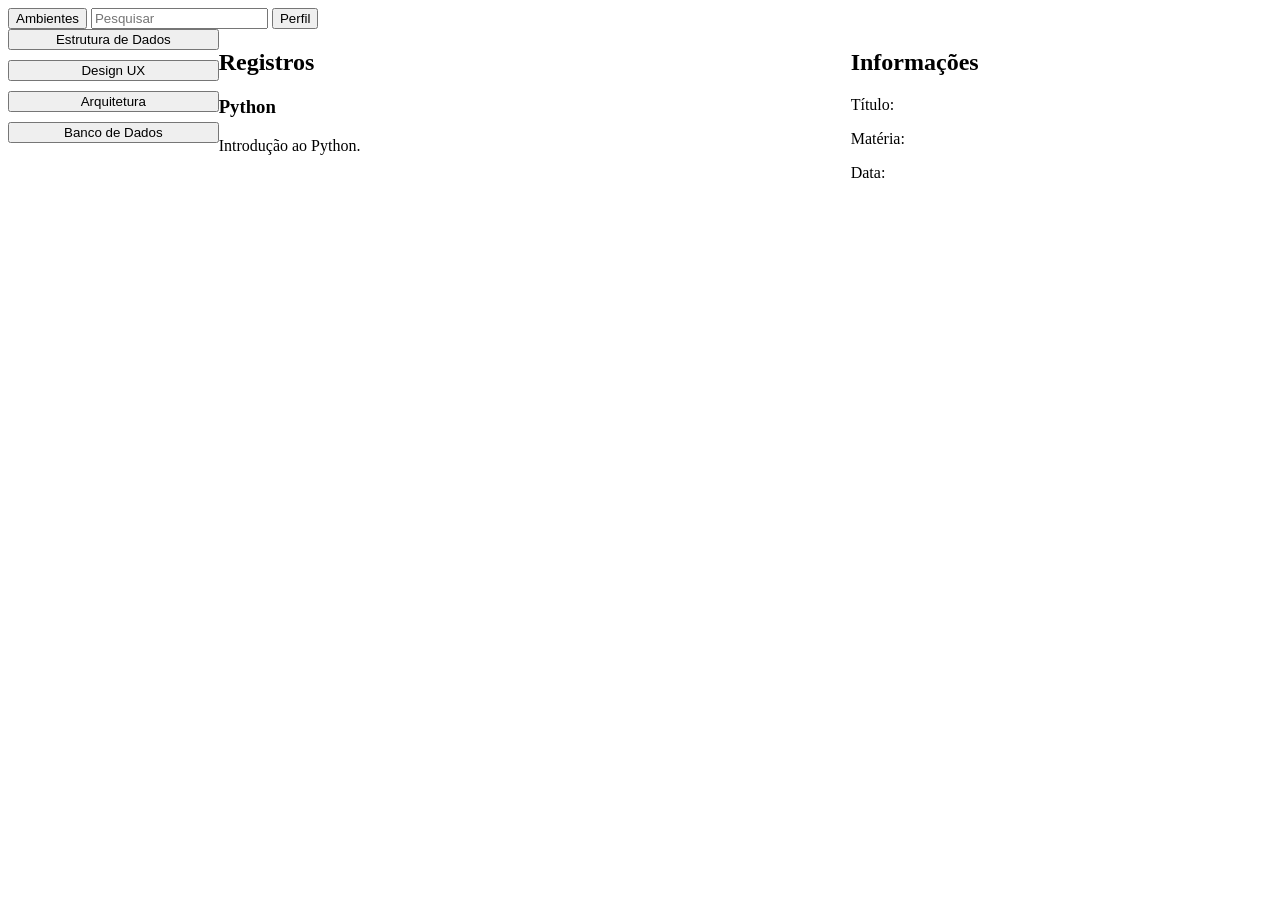
==== caderno/index-v1.html @ 22ff2bee "Começando a elaborar a estrutura base da interface" ====
<!DOCTYPE html>
<html lang="pt-br">
<head>
    <meta charset="UTF-8">
    <title>Caderno de Estudos</title>
    <link rel="stylesheet" href="style-v1.css">
</head>

<body>
    <header class="topbar">
        <button id="btnAmbient">Ambientes</button>
        <input
            type="text"
            placeholder="Pesquisar"
            id="buscar"
        />
        <button id="btnPerfil">Perfil</button>

    </header>

    <div class="layout">    
        <aside class="sidebar">
            <button>Estrutura de Dados</button>
            <button>Design UX</button>
            <button>Arquitetura</button>
            <button>Banco de Dados</button>
        </aside>

    <main class="content" id="listaRegistro">
        <h2>Registros</h2>
        <div class="card">
            <h3>Python</h3>
            <p>Introdução ao Python.</p>
        </div>

    </main>
    <aside class="details">

        <h2>Informações</h2>

        <p>Título:</p>

        <p>Matéria:</p>

        <p>Data:</p>

    </aside>
    </div>

</body>
---- caderno/style-v1.css ----
/*Index-V1*/
.layout{
    display: flex;
}
.sidebar{
    flex: 1;
    display: flex;
    flex-direction: column;
    gap: 10px;
}
.content{
    flex: 3;
}
.details{
    flex:2;
}
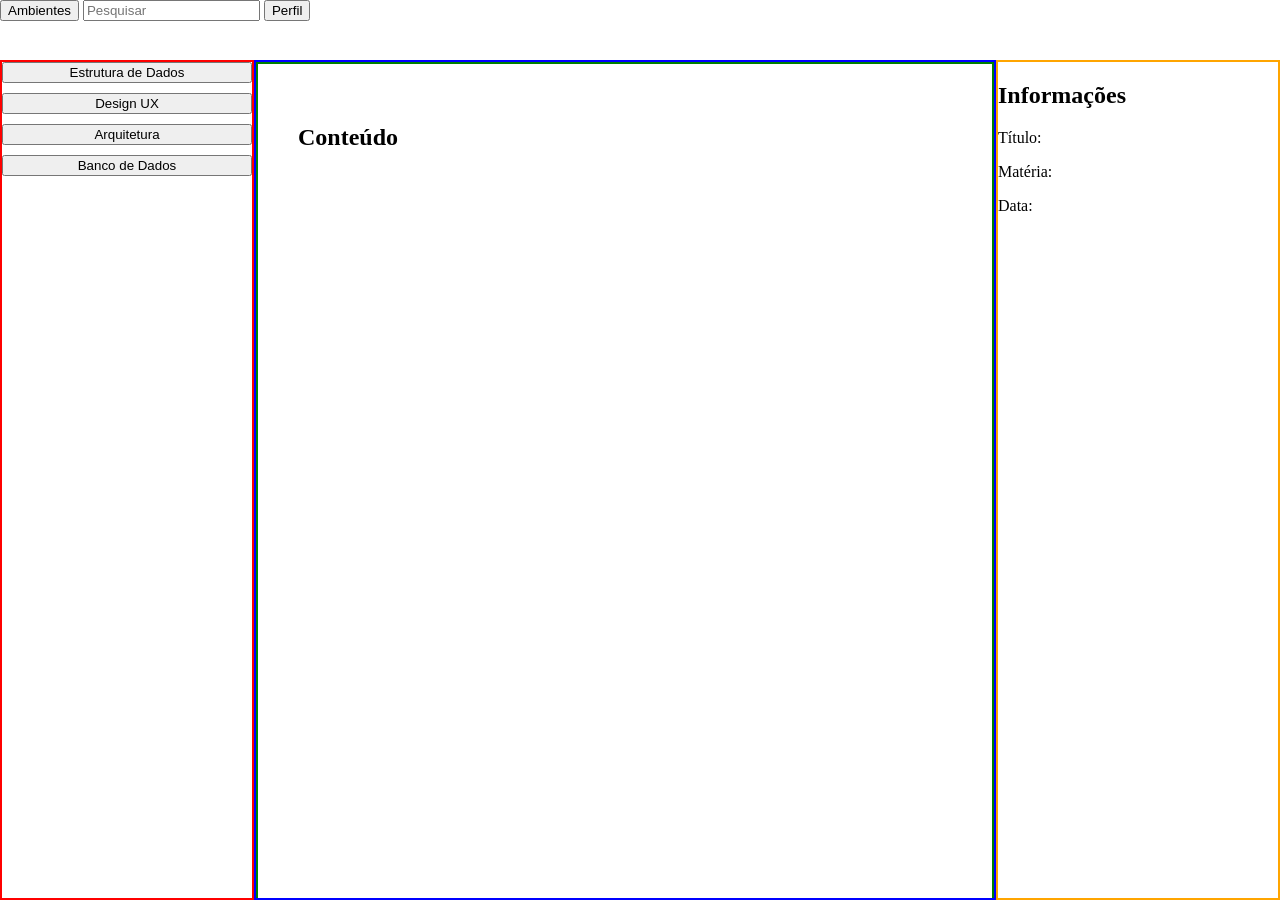
==== commit e5b9e6f6: "Estrtutura quase pronta" ====
--- a/caderno/index-v1.html
+++ b/caderno/index-v1.html
@@ -26,25 +26,23 @@
             <button>Banco de Dados</button>
         </aside>
 
-    <main class="content" id="listaRegistro">
-        <h2>Registros</h2>
-        <div class="card">
-            <h3>Python</h3>
-            <p>Introdução ao Python.</p>
-        </div>
+        <main class="workspace">
+            <article class="content" id="content">
+                <h1>Conteúdo</h1>
 
-    </main>
-    <aside class="details">
+            </article>
+        </main>
+        <aside class="details">
 
-        <h2>Informações</h2>
+            <h2>Informações</h2>
 
-        <p>Título:</p>
+            <p>Título:</p>
 
-        <p>Matéria:</p>
+            <p>Matéria:</p>
 
-        <p>Data:</p>
+            <p>Data:</p>
 
-    </aside>
+        </aside>
     </div>
 
 </body>
--- a/caderno/style-v1.css
+++ b/caderno/style-v1.css
@@ -1,16 +1,40 @@
 /*Index-V1*/
+body{
+    margin: 0;
+}
+.topbar{
+    height: 60px;
+} 
+
 .layout{
     display: flex;
+    height: calc(100vh - 60px); /* Ocupa toda a altura da tela menos a altura da barra superior */
+}
+.workspace{
+    flex: 1;
+    display: flex;
+
+    justify-content: center; /* Centraliza Horiontalmente*/
+    overflow-y: auto; /* Adiciona barra de rolagem vertical  se extrapolar o tamanho*/
+    border: 2px solid blue;
+
 }
 .sidebar{
-    flex: 1;
+    width: 250px;
     display: flex;
     flex-direction: column;
     gap: 10px;
+    border: 2px solid red;
 }
 .content{
-    flex: 3;
+    width: 850px;
+    min-height: 1100px;
+
+    padding: 40px;
+
+    border: 2px solid green;
 }
 .details{
-    flex:2;
+    width: 280px;
+    border: 2px solid orange;
 }
